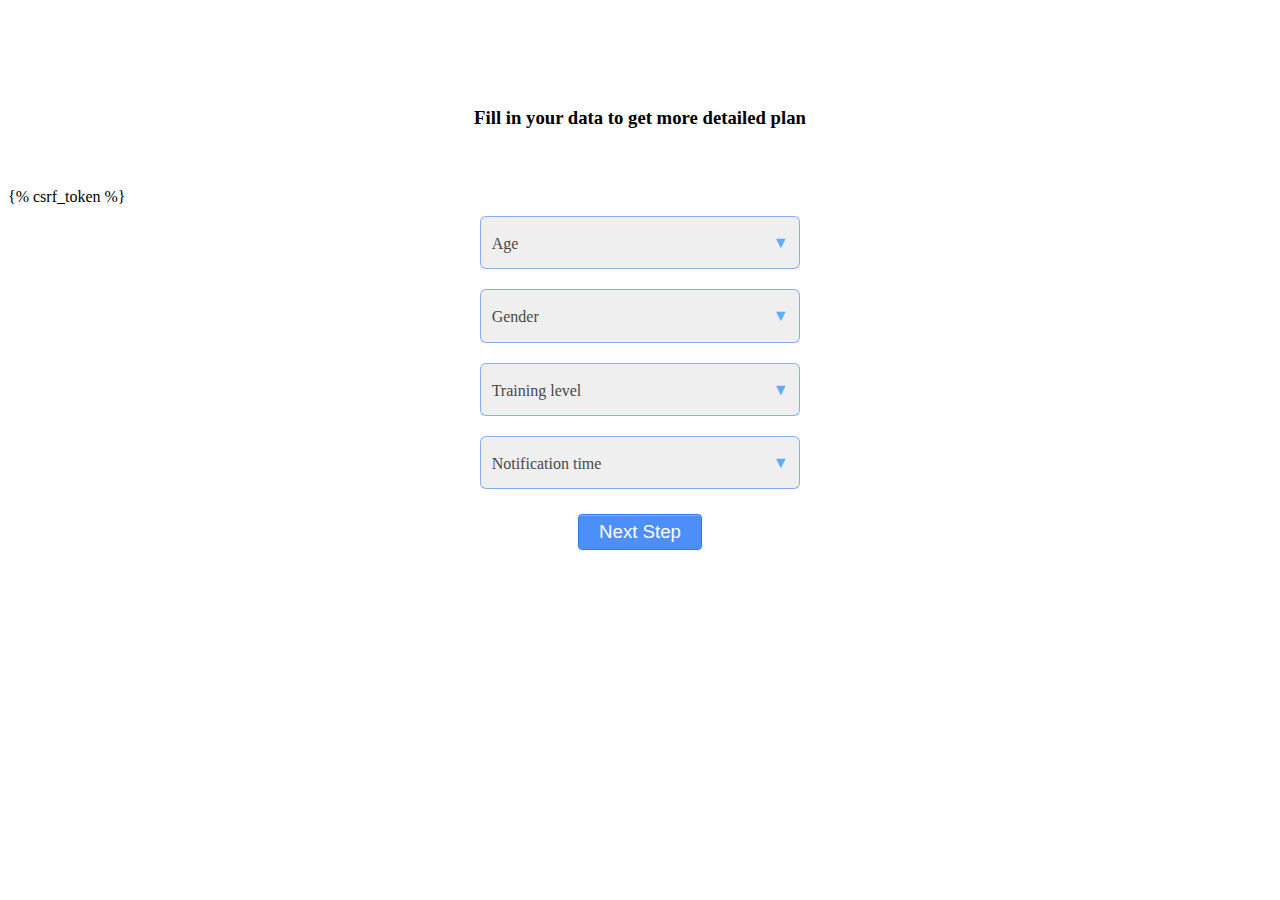
==== fitness_management_system/login/templates/select.html @ fcb42c11 "n" ====
<!DOCTYPE html>
<html>
<head>
	<meta charset="utf-8">
	<title>select</title>
    <script src="https://cdn.staticfile.org/jquery/2.1.1/jquery.min.js"></script>
	<link rel="stylesheet" href="https://cdn.staticfile.org/twitter-bootstrap/3.3.7/css/bootstrap.min.css">
	<script src="https://cdn.staticfile.org/twitter-bootstrap/3.3.7/js/bootstrap.min.js"></script>
	<div class="center">
    <h3 align="center">Fill in your data to get more detailed plan</h3>
	</div>
<style>
.center {
    padding: 80px;
    height: 20px;
    text-align: center;
}

            /*SELECT W/DOWN-ARROW*/
            select
            {
               width                    : 240pt;
               margin:10px;
               height                   : 40pt;
               line-height              : 40pt;
               padding-right            : 20pt;
               text-indent              : 8pt;
               text-align               : left;
               vertical-align           : middle;
               border                   : 1px solid rgba(45, 116, 255, 0.54);
               -moz-border-radius       : 16px;
               -webkit-border-radius    : 16px;
               border-radius            : 6px;
               -webkit-appearance       : none;
               -moz-appearance          : none;
               appearance               : none;
               font-family              : Roboto;
               font-size                : 12pt;
               font-weight              : 500;
               color                    : rgba(72, 72, 72, 1);
               cursor                   : pointer;
               outline                  : none;
            }


            /*LABEL FOR SELECT*/
            label{position: relative; display: inline-block;}


            /*DOWNWARD ARROW (25bc)*/
            label::after
            {
                margin:10px;
                content                 : "\25BC";
                position                : absolute;
                top                     : 0;
                right                   : 6px;
                bottom                  : 0;
                width                   : 20pt;
                line-height             : 40pt;
                vertical-align          : middle;
                text-align              : center;
                background              : #0;
                color                   : rgba(94, 173, 255, 1);
               -moz-border-radius       : 0 6px 6px 0;
               -webkit-border-radius    : 0 6px 6px 0;
                border-radius           : 0 6px 6px 0;
                pointer-events          : none;
            }

	button {
	margin:15px;
    color: white;
    background: #4C8FFB;
    border: 1px #3079ED solid;
    box-shadow: inset 0 1px 0 #80B0FB;
    padding: 6px 20px;
    border-radius: 4px;
    font-weight: medium;
    font-size: 14pt;
    outline: none;
}

button:hover {
    border: 1px #2F5BB7 solid;
    box-shadow: 0 1px 1px #EAEAEA, inset 0 1px 0 #5A94F1;
    background: #3F83F1;
}





</style>

</head>
<body>
<form action="/test" method="post">{% csrf_token %}

<div style="text-align:center">
<label id="1">
	<select name="Age"  title="Age">
		<option selected>Age</option>
		<option value="0-29">0-29</option>
		<option value="30-40">30-40</option>
		<option value="40-50">40-50</option>
		<option value="older than 50">older than 50</option>
		<option value="I prefer not to say">I prefer not to say</option>
	</select>
</label>

<div style="text-align:center">
<label id="1">
	<select id="2" title="Gender">
		<option selected>Gender</option>
		<option value="1">Female</option>
		<option value="2">Male</option>
		<option value="5">I prefer not to say</option>
	</select>
</label>

<div style="text-align:center">
<label id="1">
	<select id="2" title="Training level">
		<option selected>Training level</option>
		<option value="1">Entry level</option>
		<option value="2">Medium</option>
		<option value="3">High</option>
	</select>
</label>

<div style="text-align:center">
<label id="1">
		<select id="2" title="Notification time">
		<option selected>Notification time</option>
		<option value="1">Every 7 AM</option>
		<option value="2">Every 4 PM</option>
		<option value="3">Every 8 PM</option>
		<option value="4">None</option>
	</select>
</label>
</div>



<!--<div class="input-group mb-3">-->
<!--  <div class="input-group-prepend">-->
<!--    <label class="input-group-text" for="inputGroupSelect01">Options</label>-->
<!--  </div>-->
<!--  <select class="custom-select" id="inputGroupSelect01">-->
<!--    <option selected>Choose...</option>-->
<!--    <option value="1">One</option>-->
<!--    <option value="2">Two</option>-->
<!--    <option value="3">Three</option>-->
<!--  </select>-->
<!--</div>-->
<div style="text-align:center">
<!--<input type="submit" value="Next Step">-->
</div>
<button type="submit">Next Step</button>
</form>
</body>
</html>
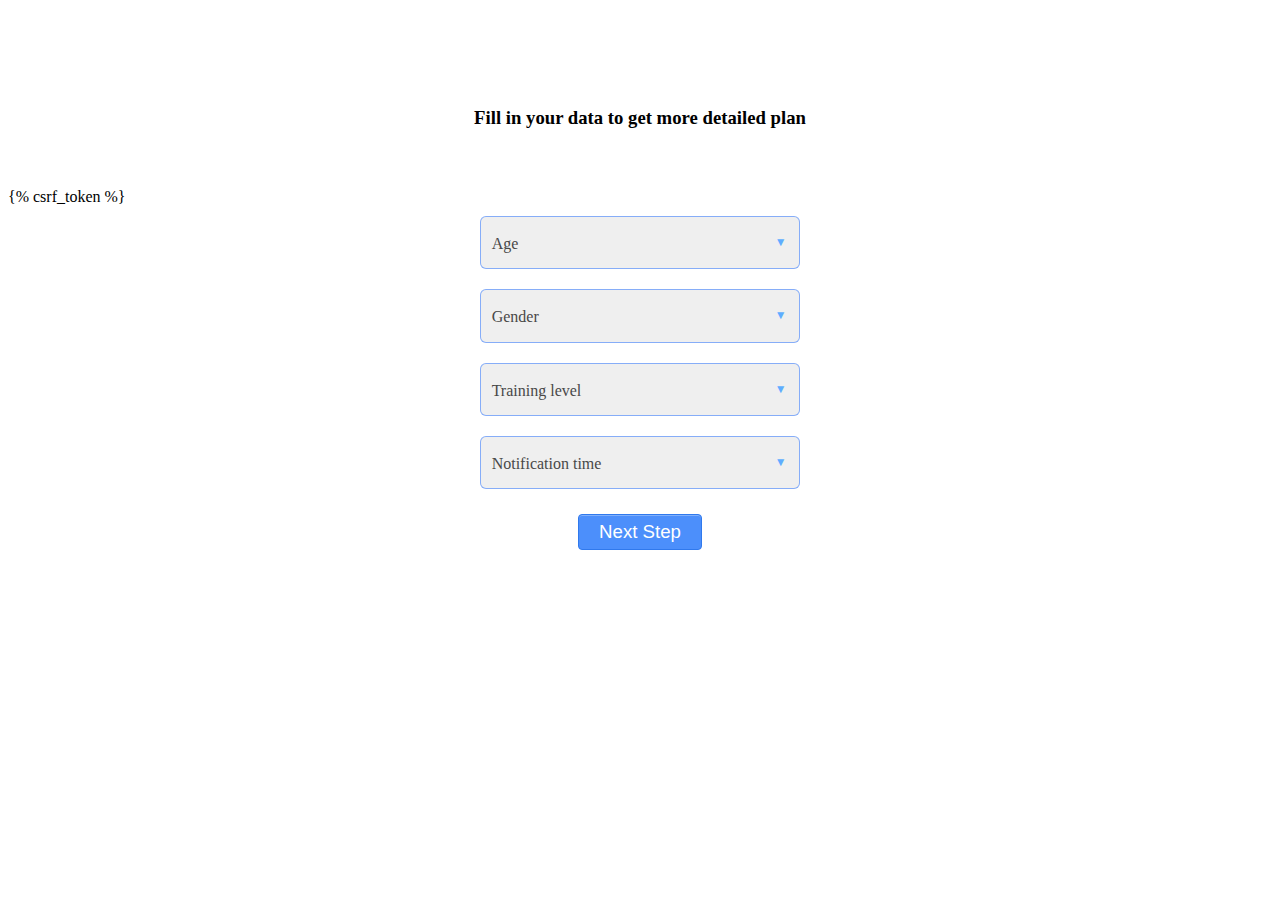
==== commit 71aabc5c: "n" ====
--- a/fitness_management_system/login/templates/select.html
+++ b/fitness_management_system/login/templates/select.html
@@ -52,6 +52,7 @@
             {
                 margin:10px;
                 content                 : "\25BC";
+                font-size: 12px;
                 position                : absolute;
                 top                     : 0;
                 right                   : 6px;
@@ -99,8 +100,8 @@
 
 <div style="text-align:center">
 <label id="1">
-	<select name="Age"  title="Age">
-		<option selected>Age</option>
+	<select name="Age"  title="Age" required>
+		<option selected disabled hidden value="">Age</option>
 		<option value="0-29">0-29</option>
 		<option value="30-40">30-40</option>
 		<option value="40-50">40-50</option>
@@ -111,8 +112,8 @@
 
 <div style="text-align:center">
 <label id="1">
-	<select id="2" title="Gender">
-		<option selected>Gender</option>
+	<select id="2" title="Gender" required>
+		<option selected disabled hidden value="">Gender</option>
 		<option value="1">Female</option>
 		<option value="2">Male</option>
 		<option value="5">I prefer not to say</option>
@@ -121,8 +122,8 @@
 
 <div style="text-align:center">
 <label id="1">
-	<select id="2" title="Training level">
-		<option selected>Training level</option>
+	<select id="2" title="Training level" required>
+		<option selected disabled hidden value="">Training level</option>
 		<option value="1">Entry level</option>
 		<option value="2">Medium</option>
 		<option value="3">High</option>
@@ -131,8 +132,8 @@
 
 <div style="text-align:center">
 <label id="1">
-		<select id="2" title="Notification time">
-		<option selected>Notification time</option>
+		<select id="2" title="Notification time" required>
+		<option selected disabled hidden value="">Notification time</option>
 		<option value="1">Every 7 AM</option>
 		<option value="2">Every 4 PM</option>
 		<option value="3">Every 8 PM</option>
